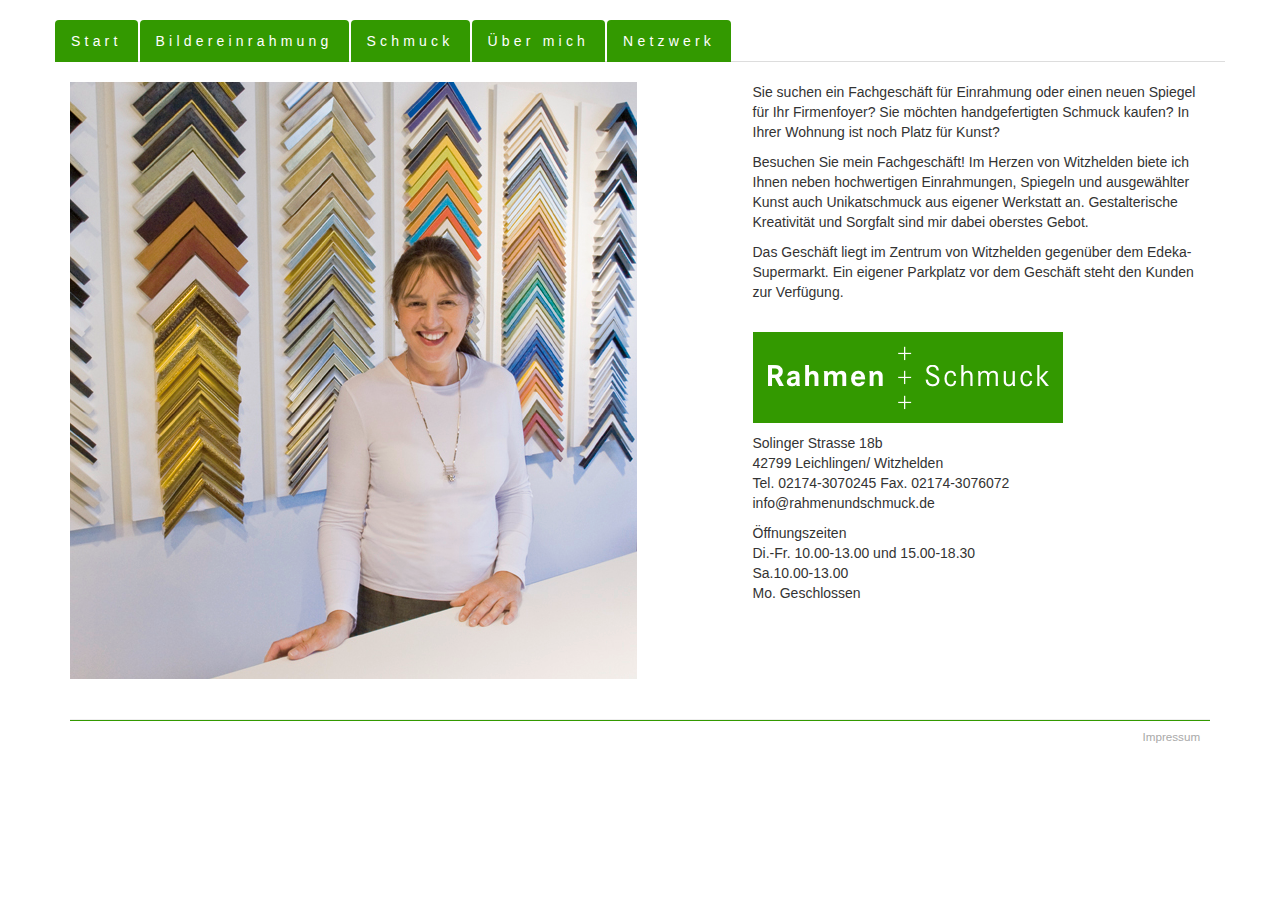
==== index.html @ 9a8ba239 "initial" ====
<!DOCTYPE html>
<html lang="de">


<head>
    <meta charset="UTF-8">

    <title>Rahmen und Schmuck</title>

    <meta name="description" content="Rahmen + Schmuck - Ihr Fachgeschäft für Bildereinrahmungen und Schmuck in Witzhelden/ Leichlingen">

    <link href="css/bootstrap.css" rel="stylesheet">
    <link href="css/melas.css" rel="stylesheet">

    <script type="text/javascript" src="js/jquery-1.10.2.min.js"></script>
    <script type="text/javascript" src="js/bootstrap.min.js"></script>
    <script type="text/javascript" src="js/responsiveslides.min.js"></script>

    <link href="facebox/facebox.css" rel="stylesheet">
    <script type="text/javascript" src="facebox/facebox.js"></script>

    <script type="text/javascript">

        $(document).ready(function() {
            $('a[rel*=facebox]').facebox({
                loadingImage : 'facebox/loading.gif',
                closeImage   : 'facebox/closelabel.png'
            });

            if (!showHoliday())
                $('#holiday').hide();
        })

    </script>

    <script>
        $(function () {
            $('#myTab a:last').tab('show')
        });

        $(function () {
            $(".slider").responsiveSlides(
                    {
                        auto: true,
                        nav: false,
                        fade: 500
                    });
        });


     function showHoliday()
     {
        // bis 4.8.
        var now = new Date();
        return now.getDate() > 4 && now.getFullYear() == 2015 && now.getMonth() == 7;
     }

    </script>



</head>

<body>

<div class="container">

<div class="row">
    <ul class="nav nav-tabs">
        <li><a href="#start" data-toggle="tab" class="tab">Start</a></li>
        <li><a href="#bildereinrahmung" data-toggle="tab" class="tab">Bildereinrahmung</a></li>
        <li><a href="#schmuck" data-toggle="tab" class="tab">Schmuck</a></li>
        <li><a href="#ubermich" data-toggle="tab" class="tab">Über mich</a></li>
        <li><a href="#netzwerk" data-toggle="tab" class="tab">Netzwerk</a></li>
    </ul>
</div>

<div class="row">
    <div class="tab-content">

        <div class="tab-pane active" id="start">

            <div class="col-md-7">
                <img src="img/melanie_vorne.jpg">
            </div>

            <div class="col-md-5">
                <p>Sie suchen ein Fachgeschäft für Einrahmung oder einen neuen
                    Spiegel für Ihr Firmenfoyer? Sie möchten handgefertigten Schmuck
                    kaufen? In Ihrer Wohnung ist noch Platz für Kunst?</p>

                <p>Besuchen Sie mein Fachgeschäft! Im Herzen von Witzhelden
                    biete ich Ihnen neben hochwertigen Einrahmungen, Spiegeln und
                    ausgewählter Kunst auch Unikatschmuck aus eigener Werkstatt an.
                    Gestalterische Kreativität und Sorgfalt sind mir dabei oberstes
                    Gebot.</p>

                <p>Das Geschäft liegt im Zentrum von Witzhelden gegenüber dem
                    Edeka-Supermarkt. Ein eigener Parkplatz vor dem Geschäft steht den
                    Kunden zur Verfügung.</p>

				<br>
				<p>
                	<img src="img/logo.png">
            	</p>


                <p>
                    Solinger Strasse 18b<br>
                    42799 Leichlingen/ Witzhelden<br>
                    Tel. 02174-3070245 Fax. 02174-3076072<br>
                    info@rahmenundschmuck.de</p>

                <p>
                    Öffnungszeiten<br>
                    Di.-Fr. 10.00-13.00 und 15.00-18.30<br>
                    Sa.10.00-13.00<br>
                    Mo. Geschlossen
                </p>

                <div id="holiday">
                    <p style="color: #339900; font-weight: bold">
                        Am Dienstag, dem 4.8.2015 mache ich Urlaub, das Geschäft bleibt in der Zeit geschlossen.
                    </p>
                </div>

            </div>
        </div>

        <div class="tab-pane" id="bildereinrahmung">
            <div class="col-md-7">
                <div class="rslides_container">
                    <ul class="slider">
                        <li><img src="img/bildereinrahmungen/DSC_2741.jpg" alt=""></li>
                        <li><img src="img/bildereinrahmungen/DSCF4651.jpg"></li>
                    </ul>
                </div>
            </div>

            <div class="col-md-5">

                <p>
                    Der richtige Rahmen unterstreicht den Wert und den Charakter eines Bildes. Ich bin sicher, für jedes
                    Ihrer Bilder einen passenden Rahmen zu finden. Kommen Sie vorbei und lassen Sie sich überraschen,
                    wie viele Möglichkeiten es heute gibt!
                </p>

                <ul class="bulletlist">
                    <li>kompetente Beratung</li>
                    <li>große Leistenauswahl</li>
                    <li>konservierende Einrahmung</li>
                    <li>Museumsgläser</li>
                    <li>Sockel nach Maß</li>
                    <li>Spiegel nach Maß</li>
                    <li>Bilder</li>
                    <li>Kunstausstellungen</li>
                    <li>Aufhängesysteme</li>
                    <li>Passe Partouts</li>
                </ul>
            </div>
        </div>


        <div class="tab-pane" id="schmuck">
            <div class="col-md-7">
                <div class="rslides_container">
                    <ul class="slider">
                        <li><img src="img/schmuck/_MG_6885.jpg" alt=""></li>
                        <li><img src="img/schmuck/IMG_9918_klein.JPG" alt=""></li>
                        <li><img src="img/schmuck/IMG_9922_klein.JPG" alt=""></li>
                        <li><img src="img/schmuck/IMG_9926_klein.JPG" alt=""></li>
                        <li><img src="img/schmuck/IMG_2957x.jpg" alt=""></li>
                        <li><img src="img/schmuck/IMG_2960x.jpg" alt=""></li>
                        <li><img src="img/schmuck/IMG_2962x.jpg" alt=""></li>
                        <li><img src="img/schmuck/IMG_9931.JPG" alt=""></li>
                        <li><img src="img/schmuck/IMG_9932.JPG" alt=""></li>
                        <li><img src="img/schmuck/IMG_9934.JPG" alt=""></li>
                        <li><img src="img/schmuck/IMG_9935.JPG" alt=""></li>
                        <li><img src="img/schmuck/IMG_9936.JPG" alt=""></li>
                        <li><img src="img/schmuck/IMG_9937.JPG" alt=""></li>
                        <li><img src="img/schmuck/IMG_9940_klein.JPG" alt=""></li>
                        <li><img src="img/schmuck/IMG_9942.JPG" alt=""></li>
                        <li><img src="img/schmuck/IMG_9950_klein.lPG.JPG" alt=""></li>
                        <li><img src="img/schmuck/IMG_99520_klein.JPG" alt=""></li>
                    </ul>
                </div>
            </div>

            <div class="col-md-5">
                <p>Ich fertige Unikatschmuck nach eigenen Entwürfen in
                    traditioneller Goldschmiedetechnik. Die verwendeten Materialien wie
                    Gold, Silber, Edelsteine und Perlen sind Garant für dauerhafte
                    Wertigkeit. Das Spektrum meiner Arbeiten reicht von streng bis
                    elegant. Damit die Freude an Ihrem Schmuck erhalten
                    bleibt, übernehme ich zudem Reparatur- und Pflegearbeiten.</p>
                        
                <ul class="bulletlist">
                    <li>Trauringe</li>
                    <li>Ringe</li>
                    <li>Ketten</li>
                    <li>Broschen</li>
                    <li>Ohrschmuck</li>
                    <li>Armbänder</li>
                    <li>Anhänger</li>
                    <li>Manschettenknöpfe</li>
                </ul>

                <br>

                <p>Geschäftsethik: Edelmetalle und Edelsteine kaufe ich
                    ausschließlich bei deutschen Unternehmen, die hohe Umwelt-und
                    Arbeitsstandards in den Förderländern garantieren.
                </p>
            </div>

        </div>


        <div class="tab-pane" id="ubermich">

            <div class="col-md-7">
                <img src="img/_MG_4885.jpg">
            </div>

            <div class="col-md-5">
                <p>Melanie Ebbighausen, Diplom der Edelmetallgestaltung und
                    Bildhauerei an der Fachhochschule für Kunst + Design in Köln.
                    Meisterschülerin von Peter Skubic. Mehr als 30 Jahre Erfahrung in
                    der Schmuckgestaltung und Bildereinrahmung.</p>
            </div>
        </div>


        <div class="tab-pane" id="netzwerk">

            <div class="col-md-7">
                <img src="img/_MG_4867.jpg">
            </div>

            <div class="col-md-5">

                <p>
                    Ich arbeite mit folgenden Lieferanten zusammen, die alle nach höchsten Qualitätsstandards
                    zertifiziert sind:
                </p>

                <ul class="bulletlist">
                    <li><a href="http://www.spagl-fachhandel.de">spagl</a></li>
                    <li><a href="http://www.aicham-larsonjuhl.de">aicham-larsonjuhl</a></li>
                    <li><a href="http://www.nielsen-design.de">nielsen-design</a></li>
                    <li><a href="http://www.eurolijsten.be">www.eurolijsten.be</a></li>
                    <li><a href="http://www.mittermeier-rahmen.de">mittermeier-rahmen</a></li>
                    <li><a href="http://www.conzen.de/">F.G. Conzen</a></li>
                    <li><a href="http://www.allgemeine-gold.de/">Allgemeine Gold- und Silberscheideanstalt</a></li>
                    <li><a href="http://www.wieland-dental.de/">Wieland Dental Technik</a></li>
                </ul>

                <br>

                <p>Künstler der Galerie</p>

                <p>Folgende Künstlerinnen und Künstler arbeiten mit mir zusammen
                    und haben in meinen Geschäftsräumen ausgestellt:</p>


                <ul class="bulletlist">
                    <li><a href="http://www.martina-duenwald.privat.t-online.de">Martina Dünwald</a></li>
                    <li><a href="http://www.christa-feuerberg.de">Christa Feuerberg</a></li>
                    <li>Melitta Reif</li>
                    <li>Ulla Schellin</li>
                    <li>Gottfried Schmitt</li>
                    <li><a href="http://www.susanne-waltermann.de">Susanne Waltermann</a></li>
                </ul>

            </div>
        </div>
    </div>
</div>


<div class="row top-buffer">
    <div class="col-md-12">
        <hr/>
    </div>
</div>

<div id="info">
    <h5>Rahmen + Schmuck</h5>
    Melanie Ebbighausen<br>
    Solinger Str. 18&thinsp;b<br>
    <br>
    42799 Leichlingen/ Witzhelden<br>
    <br>
    Tel. 02174 &ndash; 307&thinsp;02&thinsp;45<br>
    Fax. 02174 &ndash; 307&thinsp;60&thinsp;72<br>
    <br>
    info@rahmenundschmuck.de<br>
    <br>
    USt.-Id Nr. DE 258518354
</div>


<div class="row top-neg-buffer">
    <div class="col-md-11"></div>
    <div class="col-md-1"><a href="#info" rel="facebox" class="impressum">Impressum</a></div>
</div>

</div>


</body>
</html>
---- css/melas.css ----
img {
    display: block;
    height: auto;
    max-width: 100%;
}

.linklist {
	list-style: none;
}

ul.bulletlist
{
    list-style-type: none;
    padding: 0px;
    margin: 0px;
}

ul.bulletlist li
{
    background-image: url(../img/mela_cross.png);
    background-repeat: no-repeat;
    background-position: 0px 3px;
    padding-left: 26px;
}

.nav-tabs > li > a {
    color: #ffffff;
    background-color: #339900;
    letter-spacing: 0.3em;
}
.nav-tabs > li > a:hover {
    background-color: #ffffff;
    color: #000000;
}

.container {
    margin-top: 20px;
}

.tab-content {
    margin-top: 20px;
}

a {
    color: black;
}

a:hover {
    color: #339900;
}

hr {
    color: #339900;
    background-color: #339900;
    height: 1px;
}

.impressum {
    color: darkgrey;
    font-size: smaller;
}

.top-buffer {
    margin-top:20px;
}

.top-neg-buffer {
    margin-top:-15px;
}

#info {
    display:none;
}

.rslides {
    position: relative;
    list-style: none;
    overflow: hidden;
    width: 100%;
    padding: 0;
    margin: 0;
}

.rslides li {
    -webkit-backface-visibility: hidden;
    position: absolute;
    display: none;
    width: 100%;
    left: 0;
    top: 0;
}

.rslides li:first-child {
    position: relative;
    display: block;
    float: left;
}

.rslides img {
    display: block;
    height: auto;
    float: left;
    /* width: 100%; */
    border: 0;
}

.rslides_container {
    position: relative;
    float: left;
    width: 100%;
}

.rslides_nav {
    position: absolute;
    -webkit-tap-highlight-color: rgba(0,0,0,0);
    top: 50%;
    left: 0;
    z-index: 99;
    opacity: 0.2;
    text-indent: -9999px;
    overflow: hidden;
    text-decoration: none;
    height: 61px;
    width: 38px;
    background: transparent url(../img/themes.gif) no-repeat left top;
    margin-top: -45px;
}

.rslides_nav:active {
    opacity: 0.7;
}

.rslides_nav.next {
    left: auto;
    background-position: right top;
    right: 0;
}
---- facebox/facebox.css ----
#facebox {
  position: absolute;
  top: 0;
  left: 0;
  z-index: 100;
  text-align: left;
}


#facebox .popup{
  position:relative;
  border:3px solid rgba(0,0,0,0);
  -webkit-border-radius:5px;
  -moz-border-radius:5px;
  border-radius:5px;
  -webkit-box-shadow:0 0 18px rgba(0,0,0,0.4);
  -moz-box-shadow:0 0 18px rgba(0,0,0,0.4);
  box-shadow:0 0 18px rgba(0,0,0,0.4);
}

#facebox .content {
  display:table;
  width: 370px;
  padding: 10px;
  background: #fff;
  -webkit-border-radius:4px;
  -moz-border-radius:4px;
  border-radius:4px;
}

#facebox .content > p:first-child{
  margin-top:0;
}
#facebox .content > p:last-child{
  margin-bottom:0;
}

#facebox .close{
  position:absolute;
  top:5px;
  right:5px;
  padding:2px;
  background:#fff;
}
#facebox .close img{
  opacity:0.7;
}
#facebox .close:hover img{
  opacity:1.0;
}

#facebox .loading {
  text-align: center;
}

#facebox .image {
  text-align: center;
}

#facebox img {
  border: 0;
  margin: 0;
}

#facebox_overlay {
  position: fixed;
  top: 0px;
  left: 0px;
  height:100%;
  width:100%;
}

.facebox_hide {
  z-index:-100;
}

.facebox_overlayBG {
  background-color: #000;
  z-index: 99;
}
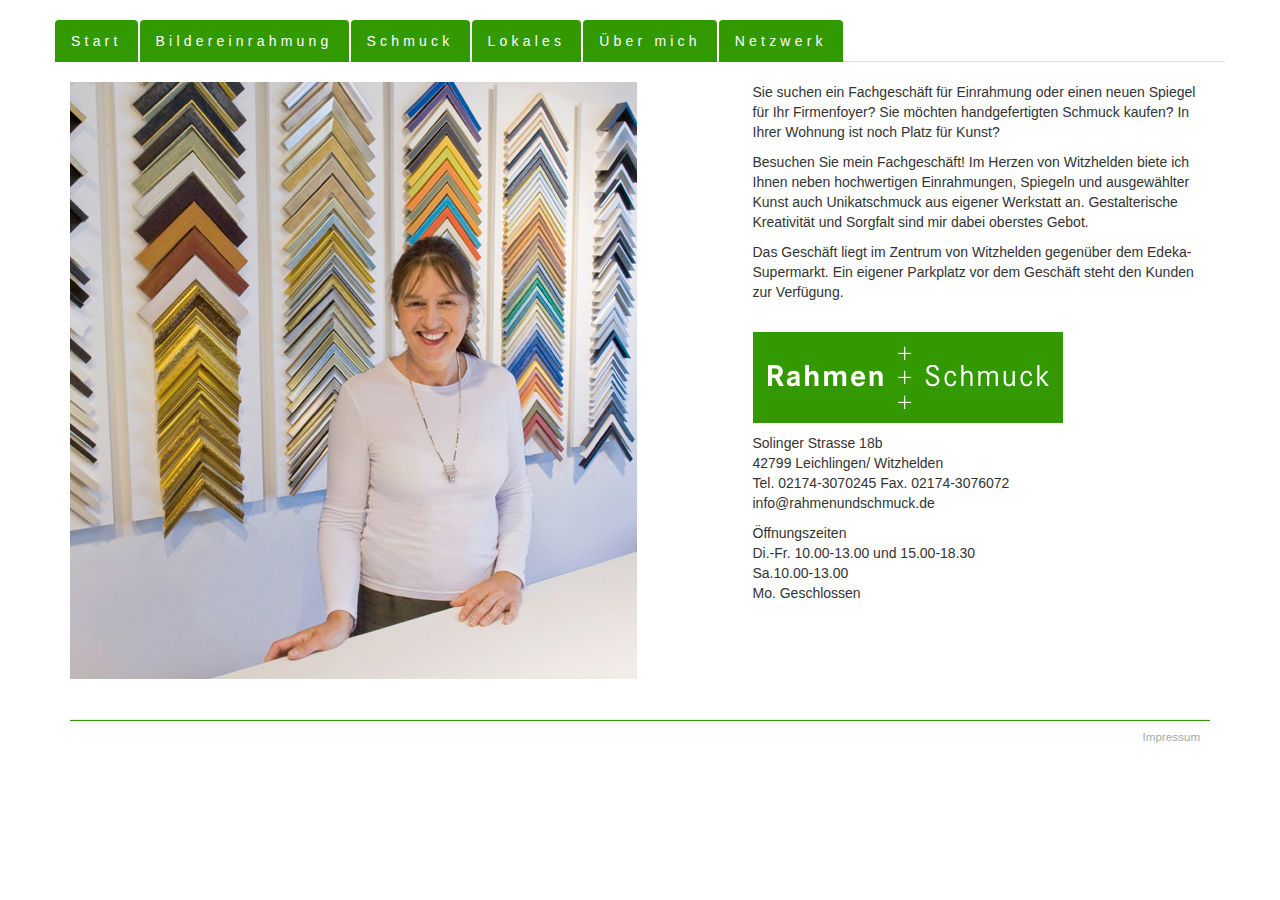
==== commit 0175084a: "Urlaub" ====
--- a/index.html
+++ b/index.html
@@ -14,7 +14,7 @@
 
     <script type="text/javascript" src="js/jquery-1.10.2.min.js"></script>
     <script type="text/javascript" src="js/bootstrap.min.js"></script>
-    <script type="text/javascript" src="js/responsiveslides.min.js"></script>
+    <script type="text/javascriept" src="js/responsiveslides.min.js"></script>
 
     <link href="facebox/facebox.css" rel="stylesheet">
     <script type="text/javascript" src="facebox/facebox.js"></script>
@@ -51,8 +51,9 @@
      function showHoliday()
      {
         // bis 4.8.
-        var now = new Date();
-        return now.getDate() > 4 && now.getFullYear() == 2015 && now.getMonth() == 7;
+        //var now = new Date();
+		return false;
+        //return now.getDate() > 4 && now.getFullYear() == 2016 && now.getMonth() == 3;
      }
 
     </script>
@@ -70,6 +71,7 @@
         <li><a href="#start" data-toggle="tab" class="tab">Start</a></li>
         <li><a href="#bildereinrahmung" data-toggle="tab" class="tab">Bildereinrahmung</a></li>
         <li><a href="#schmuck" data-toggle="tab" class="tab">Schmuck</a></li>
+		<li><a href="#lokales" data-toggle="tab" class="tab">Lokales</a></li>
         <li><a href="#ubermich" data-toggle="tab" class="tab">Über mich</a></li>
         <li><a href="#netzwerk" data-toggle="tab" class="tab">Netzwerk</a></li>
     </ul>
@@ -120,7 +122,7 @@
 
                 <div id="holiday">
                     <p style="color: #339900; font-weight: bold">
-                        Am Dienstag, dem 4.8.2015 mache ich Urlaub, das Geschäft bleibt in der Zeit geschlossen.
+                        An Weiberfastnacht (4.2.2016) ist mein Geschäft geschlossen. Alaaf! Alaaf! Alaaf!
                     </p>
                 </div>
 
@@ -165,23 +167,20 @@
             <div class="col-md-7">
                 <div class="rslides_container">
                     <ul class="slider">
-                        <li><img src="img/schmuck/_MG_6885.jpg" alt=""></li>
-                        <li><img src="img/schmuck/IMG_9918_klein.JPG" alt=""></li>
-                        <li><img src="img/schmuck/IMG_9922_klein.JPG" alt=""></li>
-                        <li><img src="img/schmuck/IMG_9926_klein.JPG" alt=""></li>
-                        <li><img src="img/schmuck/IMG_2957x.jpg" alt=""></li>
-                        <li><img src="img/schmuck/IMG_2960x.jpg" alt=""></li>
-                        <li><img src="img/schmuck/IMG_2962x.jpg" alt=""></li>
-                        <li><img src="img/schmuck/IMG_9931.JPG" alt=""></li>
-                        <li><img src="img/schmuck/IMG_9932.JPG" alt=""></li>
-                        <li><img src="img/schmuck/IMG_9934.JPG" alt=""></li>
-                        <li><img src="img/schmuck/IMG_9935.JPG" alt=""></li>
-                        <li><img src="img/schmuck/IMG_9936.JPG" alt=""></li>
-                        <li><img src="img/schmuck/IMG_9937.JPG" alt=""></li>
+						<li><img src="img/schmuck/_MG_6885.jpg" alt=""></li>
+                        <li><img src="img/schmuck/IMG_9918_klein.JPG" alt=""></li> 
                         <li><img src="img/schmuck/IMG_9940_klein.JPG" alt=""></li>
-                        <li><img src="img/schmuck/IMG_9942.JPG" alt=""></li>
-                        <li><img src="img/schmuck/IMG_9950_klein.lPG.JPG" alt=""></li>
-                        <li><img src="img/schmuck/IMG_99520_klein.JPG" alt=""></li>
+						<li><img src="img/schmuck/IMG_3562_b.jpg" alt=""></li>
+						<li><img src="img/schmuck/IMG_3628_b.jpg" alt=""></li>
+						<li><img src="img/schmuck/IMG_3666_b.jpg" alt=""></li>
+						<li><img src="img/schmuck/IMG_3795_b.jpg" alt=""></li>
+						<li><img src="img/schmuck/IMG_3740_b.jpg" alt=""></li>
+						<li><img src="img/schmuck/IMG_3753_b.jpg" alt=""></li>
+						<li><img src="img/schmuck/IMG_3633_b.jpg" alt=""></li>
+						<li><img src="img/schmuck/IMG_3747_b.jpg" alt=""></li>
+						<li><img src="img/schmuck/IMG_3571_b.jpg" alt=""></li>
+						<li><img src="img/schmuck/IMG_3665_b.jpg" alt=""></li>
+						<li><img src="img/schmuck/IMG_3438_b.jpg" alt=""></li>
                     </ul>
                 </div>
             </div>
@@ -214,7 +213,25 @@
             </div>
 
         </div>
-
+		
+		 <div class="tab-pane" id="lokales">
+
+            <div class="col-md-7">
+                <img src="img/schmuck/kirche.jpg" alt="Bild Anhänger">
+            </div>
+
+            <div class="col-md-5">
+                <p>Spendenaktion für den Kirchbauverein Witzhelden e.V. &quot;der Alte vom Berg&quot;.
+				</p>
+				
+				<p>Mit dem Erwerb dieses handgefertigten Silberanhängers &quot;der Alte vom Berg&quot; können Sie bei der Renovierung unseres Witzheldener Wahrzeichens helfen. Bisher konnte ich durch Ihre freundliche Unterstützung schon über 2000.- € an den Kirchbauverein überweisen!
+Herzlichen Dank dafür.
+				</p>
+
+				<p>Jedes Schmuckstück ist mit einer eigenen Nummer versehen und wird als Sticker oder Kettenanhänger exclusiv für den Kirchbauverein gefertigt. Die Kosten belaufen sich auf 70.- € (incl. Verpackung, Zertifikat und einer Spende von 20.- € für den Kirchbauverein).
+				</p>
+            </div>
+        </div>
 
         <div class="tab-pane" id="ubermich">
 
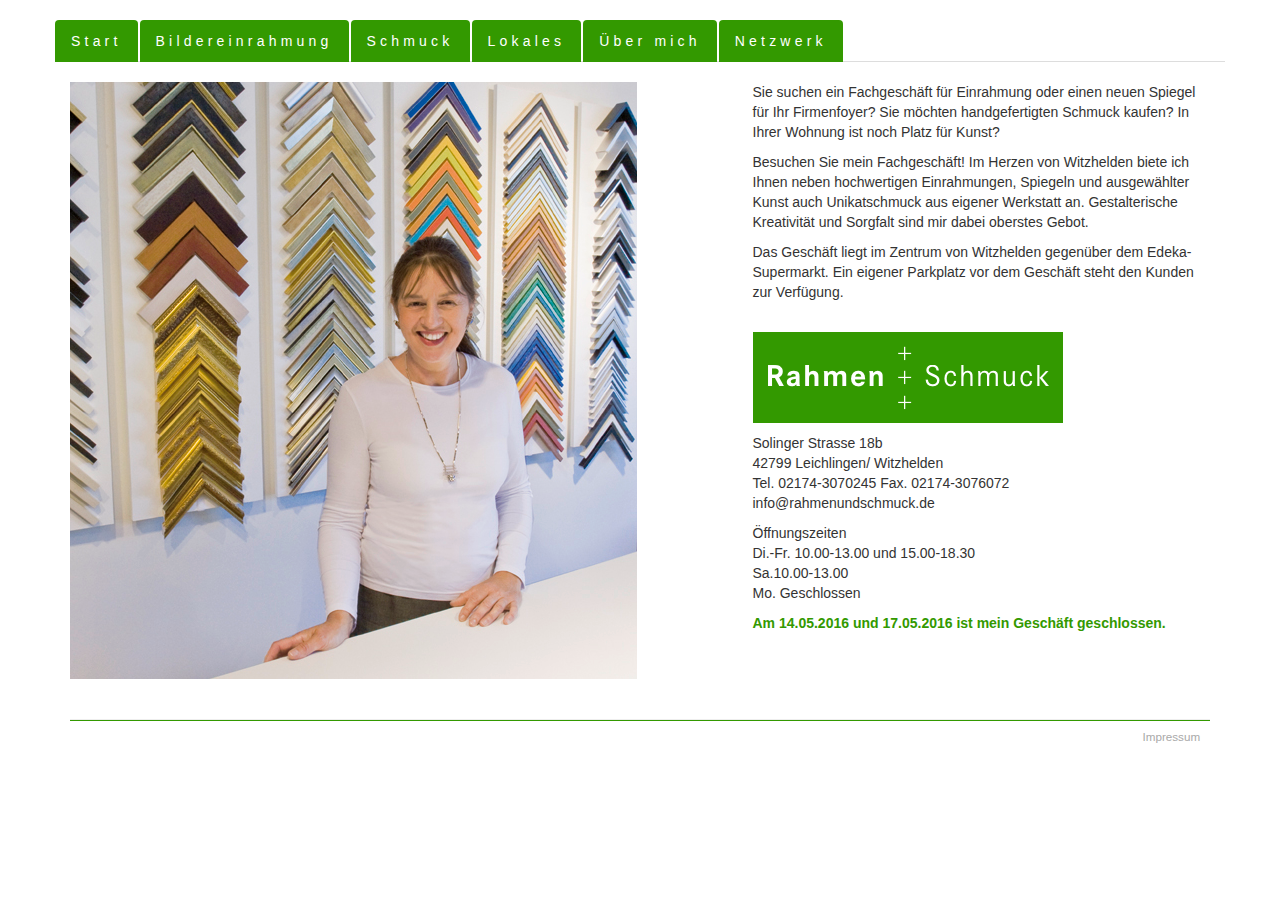
==== commit 58c9582f: "update" ====
--- a/index.html
+++ b/index.html
@@ -34,11 +34,11 @@
     </script>
 
     <script>
-        $(function () {
+        jQuery(function () {
             $('#myTab a:last').tab('show')
         });
 
-        $(function () {
+        jQuery(function () {
             $(".slider").responsiveSlides(
                     {
                         auto: true,
@@ -50,10 +50,7 @@
 
      function showHoliday()
      {
-        // bis 4.8.
-        //var now = new Date();
-		return false;
-        //return now.getDate() > 4 && now.getFullYear() == 2016 && now.getMonth() == 3;
+		return true;
      }
 
     </script>
@@ -122,7 +119,7 @@
 
                 <div id="holiday">
                     <p style="color: #339900; font-weight: bold">
-                        An Weiberfastnacht (4.2.2016) ist mein Geschäft geschlossen. Alaaf! Alaaf! Alaaf!
+                        Am 14.05.2016 und 17.05.2016 ist mein Geschäft geschlossen.
                     </p>
                 </div>
 
@@ -171,7 +168,6 @@
                         <li><img src="img/schmuck/IMG_9918_klein.JPG" alt=""></li> 
                         <li><img src="img/schmuck/IMG_9940_klein.JPG" alt=""></li>
 						<li><img src="img/schmuck/IMG_3562_b.jpg" alt=""></li>
-						<li><img src="img/schmuck/IMG_3628_b.jpg" alt=""></li>
 						<li><img src="img/schmuck/IMG_3666_b.jpg" alt=""></li>
 						<li><img src="img/schmuck/IMG_3795_b.jpg" alt=""></li>
 						<li><img src="img/schmuck/IMG_3740_b.jpg" alt=""></li>
@@ -179,7 +175,6 @@
 						<li><img src="img/schmuck/IMG_3633_b.jpg" alt=""></li>
 						<li><img src="img/schmuck/IMG_3747_b.jpg" alt=""></li>
 						<li><img src="img/schmuck/IMG_3571_b.jpg" alt=""></li>
-						<li><img src="img/schmuck/IMG_3665_b.jpg" alt=""></li>
 						<li><img src="img/schmuck/IMG_3438_b.jpg" alt=""></li>
                     </ul>
                 </div>
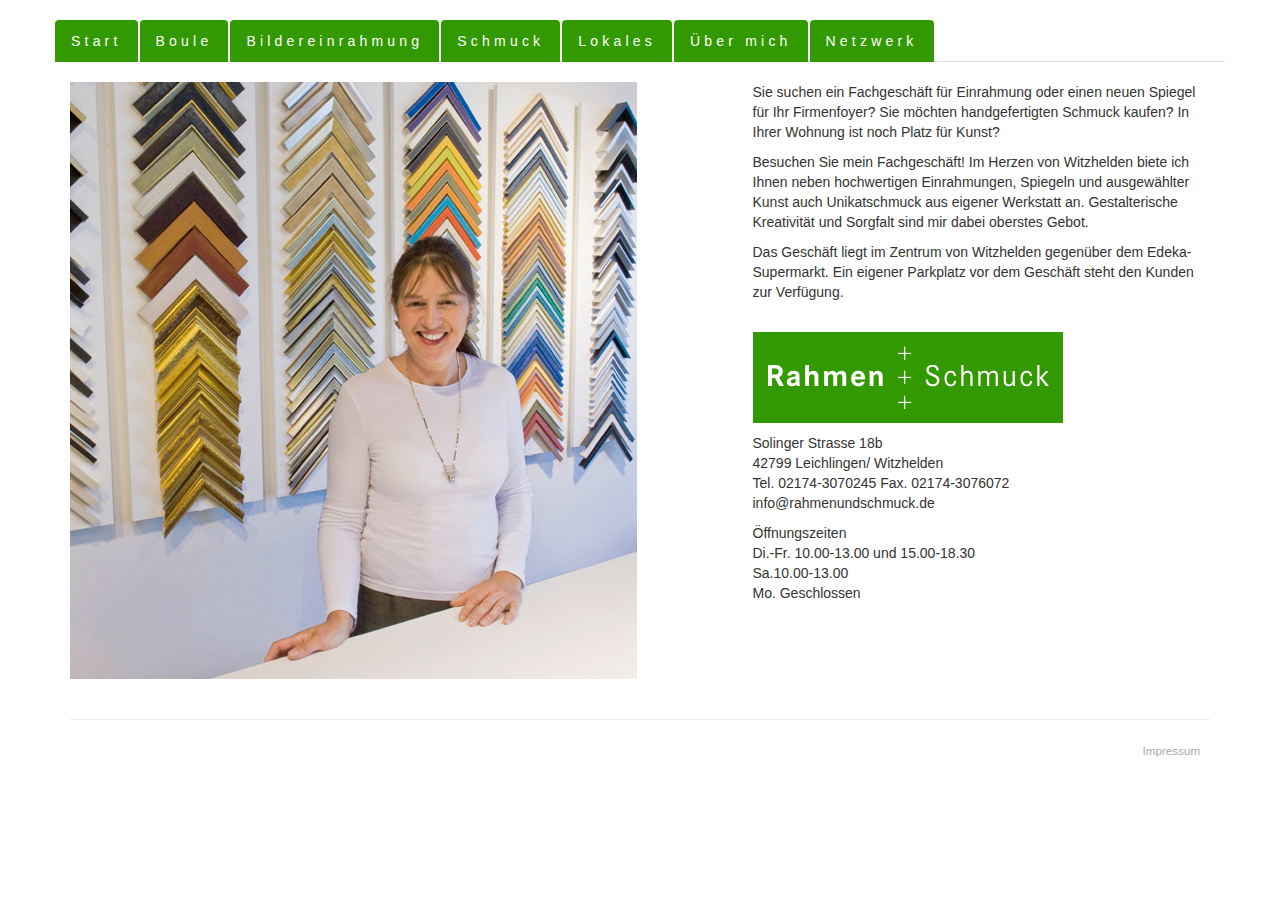
==== commit cd2cdb67: "Boul-Schmuck" ====
--- a/index.html
+++ b/index.html
@@ -7,38 +7,33 @@
 
     <title>Rahmen und Schmuck</title>
 
-    <meta name="description" content="Rahmen + Schmuck - Ihr Fachgeschäft für Bildereinrahmungen und Schmuck in Witzhelden/ Leichlingen">
-
-    <link href="css/bootstrap.css" rel="stylesheet">
+    <meta name="description"
+          content="Rahmen + Schmuck - Ihr Fachgeschäft für Bildereinrahmungen und Schmuck in Witzhelden/ Leichlingen">
+
+    <!-- <link href="css/bootstrap.css" rel="stylesheet"> -->
     <link href="css/melas.css" rel="stylesheet">
 
-    <script type="text/javascript" src="js/jquery-1.10.2.min.js"></script>
-    <script type="text/javascript" src="js/bootstrap.min.js"></script>
-    <script type="text/javascriept" src="js/responsiveslides.min.js"></script>
+    <link rel="stylesheet" href="https://maxcdn.bootstrapcdn.com/bootstrap/3.3.7/css/bootstrap.min.css"
+          integrity="sha384-BVYiiSIFeK1dGmJRAkycuHAHRg32OmUcww7on3RYdg4Va+PmSTsz/K68vbdEjh4u" crossorigin="anonymous">
+
+    <!-- <script type="text/javascript" src="js/jquery-1.10.2.min.js"></script> -->
+    <!-- <script src="http://ajax.googleapis.com/ajax/libs/jquery/1.8.2/jquery.min.js"></script> -->
+    <script src="js/jquery-3.1.1.min.js"></script>
+    <!-- <script type="text/javascript" src="js/bootstrap.min.js"></script> -->
+    <script src="https://maxcdn.bootstrapcdn.com/bootstrap/3.3.7/js/bootstrap.min.js"
+            integrity="sha384-Tc5IQib027qvyjSMfHjOMaLkfuWVxZxUPnCJA7l2mCWNIpG9mGCD8wGNIcPD7Txa"
+            crossorigin="anonymous"></script>
+
+
+    <script type="text/javascript" src="js/responsiveslides.min.js"></script>
 
     <link href="facebox/facebox.css" rel="stylesheet">
     <script type="text/javascript" src="facebox/facebox.js"></script>
 
-    <script type="text/javascript">
-
-        $(document).ready(function() {
-            $('a[rel*=facebox]').facebox({
-                loadingImage : 'facebox/loading.gif',
-                closeImage   : 'facebox/closelabel.png'
-            });
-
-            if (!showHoliday())
-                $('#holiday').hide();
-        })
-
-    </script>
-
     <script>
-        jQuery(function () {
-            $('#myTab a:last').tab('show')
-        });
-
-        jQuery(function () {
+        $(function () {
+            $('#myTab a:last').tab('show');
+
             $(".slider").responsiveSlides(
                     {
                         auto: true,
@@ -48,13 +43,19 @@
         });
 
 
-     function showHoliday()
-     {
-		return true;
-     }
-
     </script>
 
+
+    <script type="text/javascript">
+
+        jQuery(document).ready(function () {
+            jQuery('a[rel*=facebox]').facebox({
+                loadingImage: 'facebox/loading.gif',
+                closeImage: 'facebox/closelabel.png'
+            });
+        })
+
+    </script>
 
 
 </head>
@@ -66,227 +67,403 @@
 <div class="row">
     <ul class="nav nav-tabs">
         <li><a href="#start" data-toggle="tab" class="tab">Start</a></li>
+        <li><a href="#boule" data-toggle="tab" class="tab">Boule</a></li>
         <li><a href="#bildereinrahmung" data-toggle="tab" class="tab">Bildereinrahmung</a></li>
         <li><a href="#schmuck" data-toggle="tab" class="tab">Schmuck</a></li>
-		<li><a href="#lokales" data-toggle="tab" class="tab">Lokales</a></li>
+        <li><a href="#lokales" data-toggle="tab" class="tab">Lokales</a></li>
         <li><a href="#ubermich" data-toggle="tab" class="tab">Über mich</a></li>
         <li><a href="#netzwerk" data-toggle="tab" class="tab">Netzwerk</a></li>
     </ul>
 </div>
 
 <div class="row">
-    <div class="tab-content">
-
-        <div class="tab-pane active" id="start">
-
-            <div class="col-md-7">
-                <img src="img/melanie_vorne.jpg">
-            </div>
-
-            <div class="col-md-5">
-                <p>Sie suchen ein Fachgeschäft für Einrahmung oder einen neuen
-                    Spiegel für Ihr Firmenfoyer? Sie möchten handgefertigten Schmuck
-                    kaufen? In Ihrer Wohnung ist noch Platz für Kunst?</p>
-
-                <p>Besuchen Sie mein Fachgeschäft! Im Herzen von Witzhelden
-                    biete ich Ihnen neben hochwertigen Einrahmungen, Spiegeln und
-                    ausgewählter Kunst auch Unikatschmuck aus eigener Werkstatt an.
-                    Gestalterische Kreativität und Sorgfalt sind mir dabei oberstes
-                    Gebot.</p>
-
-                <p>Das Geschäft liegt im Zentrum von Witzhelden gegenüber dem
-                    Edeka-Supermarkt. Ein eigener Parkplatz vor dem Geschäft steht den
-                    Kunden zur Verfügung.</p>
-
-				<br>
-				<p>
-                	<img src="img/logo.png">
-            	</p>
-
-
-                <p>
-                    Solinger Strasse 18b<br>
-                    42799 Leichlingen/ Witzhelden<br>
-                    Tel. 02174-3070245 Fax. 02174-3076072<br>
-                    info@rahmenundschmuck.de</p>
-
-                <p>
-                    Öffnungszeiten<br>
-                    Di.-Fr. 10.00-13.00 und 15.00-18.30<br>
-                    Sa.10.00-13.00<br>
-                    Mo. Geschlossen
-                </p>
-
-                <div id="holiday">
-                    <p style="color: #339900; font-weight: bold">
-                        Am 14.05.2016 und 17.05.2016 ist mein Geschäft geschlossen.
-                    </p>
-                </div>
-
-            </div>
-        </div>
-
-        <div class="tab-pane" id="bildereinrahmung">
-            <div class="col-md-7">
-                <div class="rslides_container">
-                    <ul class="slider">
-                        <li><img src="img/bildereinrahmungen/DSC_2741.jpg" alt=""></li>
-                        <li><img src="img/bildereinrahmungen/DSCF4651.jpg"></li>
-                    </ul>
-                </div>
-            </div>
-
-            <div class="col-md-5">
-
-                <p>
-                    Der richtige Rahmen unterstreicht den Wert und den Charakter eines Bildes. Ich bin sicher, für jedes
-                    Ihrer Bilder einen passenden Rahmen zu finden. Kommen Sie vorbei und lassen Sie sich überraschen,
-                    wie viele Möglichkeiten es heute gibt!
-                </p>
-
-                <ul class="bulletlist">
-                    <li>kompetente Beratung</li>
-                    <li>große Leistenauswahl</li>
-                    <li>konservierende Einrahmung</li>
-                    <li>Museumsgläser</li>
-                    <li>Sockel nach Maß</li>
-                    <li>Spiegel nach Maß</li>
-                    <li>Bilder</li>
-                    <li>Kunstausstellungen</li>
-                    <li>Aufhängesysteme</li>
-                    <li>Passe Partouts</li>
-                </ul>
-            </div>
-        </div>
-
-
-        <div class="tab-pane" id="schmuck">
-            <div class="col-md-7">
-                <div class="rslides_container">
-                    <ul class="slider">
-						<li><img src="img/schmuck/_MG_6885.jpg" alt=""></li>
-                        <li><img src="img/schmuck/IMG_9918_klein.JPG" alt=""></li> 
-                        <li><img src="img/schmuck/IMG_9940_klein.JPG" alt=""></li>
-						<li><img src="img/schmuck/IMG_3562_b.jpg" alt=""></li>
-						<li><img src="img/schmuck/IMG_3666_b.jpg" alt=""></li>
-						<li><img src="img/schmuck/IMG_3795_b.jpg" alt=""></li>
-						<li><img src="img/schmuck/IMG_3740_b.jpg" alt=""></li>
-						<li><img src="img/schmuck/IMG_3753_b.jpg" alt=""></li>
-						<li><img src="img/schmuck/IMG_3633_b.jpg" alt=""></li>
-						<li><img src="img/schmuck/IMG_3747_b.jpg" alt=""></li>
-						<li><img src="img/schmuck/IMG_3571_b.jpg" alt=""></li>
-						<li><img src="img/schmuck/IMG_3438_b.jpg" alt=""></li>
-                    </ul>
-                </div>
-            </div>
-
-            <div class="col-md-5">
-                <p>Ich fertige Unikatschmuck nach eigenen Entwürfen in
-                    traditioneller Goldschmiedetechnik. Die verwendeten Materialien wie
-                    Gold, Silber, Edelsteine und Perlen sind Garant für dauerhafte
-                    Wertigkeit. Das Spektrum meiner Arbeiten reicht von streng bis
-                    elegant. Damit die Freude an Ihrem Schmuck erhalten
-                    bleibt, übernehme ich zudem Reparatur- und Pflegearbeiten.</p>
-                        
-                <ul class="bulletlist">
-                    <li>Trauringe</li>
-                    <li>Ringe</li>
-                    <li>Ketten</li>
-                    <li>Broschen</li>
-                    <li>Ohrschmuck</li>
-                    <li>Armbänder</li>
-                    <li>Anhänger</li>
-                    <li>Manschettenknöpfe</li>
-                </ul>
-
-                <br>
-
-                <p>Geschäftsethik: Edelmetalle und Edelsteine kaufe ich
-                    ausschließlich bei deutschen Unternehmen, die hohe Umwelt-und
-                    Arbeitsstandards in den Förderländern garantieren.
-                </p>
-            </div>
-
-        </div>
-		
-		 <div class="tab-pane" id="lokales">
-
-            <div class="col-md-7">
-                <img src="img/schmuck/kirche.jpg" alt="Bild Anhänger">
-            </div>
-
-            <div class="col-md-5">
-                <p>Spendenaktion für den Kirchbauverein Witzhelden e.V. &quot;der Alte vom Berg&quot;.
-				</p>
-				
-				<p>Mit dem Erwerb dieses handgefertigten Silberanhängers &quot;der Alte vom Berg&quot; können Sie bei der Renovierung unseres Witzheldener Wahrzeichens helfen. Bisher konnte ich durch Ihre freundliche Unterstützung schon über 2000.- € an den Kirchbauverein überweisen!
-Herzlichen Dank dafür.
-				</p>
-
-				<p>Jedes Schmuckstück ist mit einer eigenen Nummer versehen und wird als Sticker oder Kettenanhänger exclusiv für den Kirchbauverein gefertigt. Die Kosten belaufen sich auf 70.- € (incl. Verpackung, Zertifikat und einer Spende von 20.- € für den Kirchbauverein).
-				</p>
-            </div>
-        </div>
-
-        <div class="tab-pane" id="ubermich">
-
-            <div class="col-md-7">
-                <img src="img/_MG_4885.jpg">
-            </div>
-
-            <div class="col-md-5">
-                <p>Melanie Ebbighausen, Diplom der Edelmetallgestaltung und
-                    Bildhauerei an der Fachhochschule für Kunst + Design in Köln.
-                    Meisterschülerin von Peter Skubic. Mehr als 30 Jahre Erfahrung in
-                    der Schmuckgestaltung und Bildereinrahmung.</p>
-            </div>
-        </div>
-
-
-        <div class="tab-pane" id="netzwerk">
-
-            <div class="col-md-7">
-                <img src="img/_MG_4867.jpg">
-            </div>
-
-            <div class="col-md-5">
-
-                <p>
-                    Ich arbeite mit folgenden Lieferanten zusammen, die alle nach höchsten Qualitätsstandards
-                    zertifiziert sind:
-                </p>
-
-                <ul class="bulletlist">
-                    <li><a href="http://www.spagl-fachhandel.de">spagl</a></li>
-                    <li><a href="http://www.aicham-larsonjuhl.de">aicham-larsonjuhl</a></li>
-                    <li><a href="http://www.nielsen-design.de">nielsen-design</a></li>
-                    <li><a href="http://www.eurolijsten.be">www.eurolijsten.be</a></li>
-                    <li><a href="http://www.mittermeier-rahmen.de">mittermeier-rahmen</a></li>
-                    <li><a href="http://www.conzen.de/">F.G. Conzen</a></li>
-                    <li><a href="http://www.allgemeine-gold.de/">Allgemeine Gold- und Silberscheideanstalt</a></li>
-                    <li><a href="http://www.wieland-dental.de/">Wieland Dental Technik</a></li>
-                </ul>
-
-                <br>
-
-                <p>Künstler der Galerie</p>
-
-                <p>Folgende Künstlerinnen und Künstler arbeiten mit mir zusammen
-                    und haben in meinen Geschäftsräumen ausgestellt:</p>
-
-
-                <ul class="bulletlist">
-                    <li><a href="http://www.martina-duenwald.privat.t-online.de">Martina Dünwald</a></li>
-                    <li><a href="http://www.christa-feuerberg.de">Christa Feuerberg</a></li>
-                    <li>Melitta Reif</li>
-                    <li>Ulla Schellin</li>
-                    <li>Gottfried Schmitt</li>
-                    <li><a href="http://www.susanne-waltermann.de">Susanne Waltermann</a></li>
-                </ul>
-
-            </div>
-        </div>
-    </div>
+<div class="tab-content">
+
+<div class="tab-pane active" id="start">
+
+    <div class="col-md-7">
+        <img src="img/melanie_vorne.jpg">
+    </div>
+
+    <div class="col-md-5">
+        <p>Sie suchen ein Fachgeschäft für Einrahmung oder einen neuen
+            Spiegel für Ihr Firmenfoyer? Sie möchten handgefertigten Schmuck
+            kaufen? In Ihrer Wohnung ist noch Platz für Kunst?</p>
+
+        <p>Besuchen Sie mein Fachgeschäft! Im Herzen von Witzhelden
+            biete ich Ihnen neben hochwertigen Einrahmungen, Spiegeln und
+            ausgewählter Kunst auch Unikatschmuck aus eigener Werkstatt an.
+            Gestalterische Kreativität und Sorgfalt sind mir dabei oberstes
+            Gebot.</p>
+
+        <p>Das Geschäft liegt im Zentrum von Witzhelden gegenüber dem
+            Edeka-Supermarkt. Ein eigener Parkplatz vor dem Geschäft steht den
+            Kunden zur Verfügung.</p>
+
+        <br>
+
+        <p>
+            <img src="img/logo.png">
+        </p>
+
+
+        <p>
+            Solinger Strasse 18b<br>
+            42799 Leichlingen/ Witzhelden<br>
+            Tel. 02174-3070245 Fax. 02174-3076072<br>
+            info@rahmenundschmuck.de</p>
+
+        <p>
+            Öffnungszeiten<br>
+            Di.-Fr. 10.00-13.00 und 15.00-18.30<br>
+            Sa.10.00-13.00<br>
+            Mo. Geschlossen
+        </p>
+
+
+        <!-- <div id="holiday">
+            <p style="color: #339900; font-weight: bold">
+                Vom 18.6. bis 4.7. mache ich Urlaub und mein Geschäft bleibt geschlossen.
+            </p>
+        </div> -->
+
+    </div>
+</div>
+
+
+<div class="tab-pane" id="boule">
+    <div class="row">
+        <div class="col-md-6 boule-img">
+            <img src="img/boule/kette.jpg" alt="Boulekette"/>
+        </div>
+        <div class="col-md-6">
+
+            <div class="row col-md-12">
+                <h4>Kette-boule-bubbles</h4>
+
+                <p>bestehend aus einer Silberkugel mit Aufhänger, einem Schmuck-Cochonnet in der Farbe Ihrer Wahl und
+                    einem Kautschuk-Halsband mit Silberverschluss. Alles poppig verpackt in einer farbigen
+                    Papierschatulle.</p>
+            </div>
+
+            <div class="row">
+                <div class="col-md-6">
+                    <b>Boule</b><br>
+
+                    <div class="boule-italic">
+                        Material: Silber 925 Sterling<br>
+                        Silberkugel in silber oder<br>
+                        Silber geschwärzt<br>
+                        Durchmesser: 1,7 cm<br>
+                        Gewicht: 5,5 Gramm<br>
+                    </div>
+
+                    <b>Kautschukband</b><br>
+
+                    <div class="boule-italic">
+                        3 mm Kautschukkette<br>
+                        mit Verschluss in<br>
+                        925 Sterlingsilber<br>
+                        Länge: 45 cm
+                    </div>
+                </div>
+
+                <div class="col-md-6">
+                    <b>Cochonnet</b><br>
+
+                    <div class="boule-italic">
+                        Durchmesser: ca. 6 mm<br>
+                        6 Farben wählbar:<br>
+                        blau: Achat<br>
+                        schwarz: Achat<br>
+                        rot: Achat<br>
+                        grün: Achat<br>
+                        weiss: Süsswasserperle<br>
+                        gelb: Tigerauge
+                    </div>
+                </div>
+            </div>
+            <div class="row" style="margin-top: 10px">
+                <div class="col-md-8">
+                    <h5>Preis: 98,00 Euro inkl. 19% MwSt.<br>
+                        Versandkosten für eine Sendung: 7.- Euro</h5>
+                </div>
+                <div class="col-md-4">
+                    <a type="button" href="#orderinfo" rel="facebox" class="btn btn-default">Bestellinformationen</a>
+                </div>
+            </div>
+
+        </div>
+    </div>
+
+    <div class="row">
+        <div class="col-md-6 boule-img">
+            <img src="img/boule/armband.jpg" alt="Boulekette"/>
+            <img src="img/boule/bunte.jpg" alt="Boulekette" style="width: 100%"/>
+        </div>
+        <div class="col-md-6 boule-info">
+
+            <div class="row col-md-12 ">
+                <h4>Armband-boule-bubbles</h4>
+
+                <p>bestehend aus je zwei gebohrten Silberkugeln in den Farben silber und schwarz, einem
+                    Schmuck-Cochonnet in der Farbe Ihrer Wahl und einem Kautschuk-Armband mit Silberverschluss. Alles
+                    poppig verpackt in einer farbigen Papierschatulle.</p>
+            </div>
+
+            <div class="row">
+                <div class="col-md-6">
+                    <b>Boule</b><br>
+
+                    <div class="boule-italic">
+                        2 Silberkugeln in silber<br>
+                        und Silber geschwärzt<br>
+                        Material: Silber 925 Sterling<br>
+                        Durchmesser: 1,4 cm<br>
+                        Gewicht: 1,9 Gramm je Kugel<br>
+                    </div>
+
+                    <b>Kautschukband</b><br>
+
+                    <div class="boule-italic">
+                        3 mm Kautschukkette<br>
+                        mit Verschluss in<br>
+                        925 Sterlingsilber<br>
+                        In drei verschiedenen Längen bestellbar (18, 21 oder 23 cm)
+                    </div>
+                </div>
+
+                <div class="col-md-6">
+                    <b>Cochonnet</b><br>
+
+                    <div class="boule-italic">
+                        Durchmesser: ca. 6 mm<br>
+                        6 Farben wählbar:<br>
+                        blau: Achat<br>
+                        schwarz: Achat<br>
+                        rot: Achat<br>
+                        grün: Achat<br>
+                        weiss: Süsswasserperle<br>
+                        gelb: Tigerauge
+                    </div>
+                </div>
+            </div>
+            <div class="row" style="margin-top: 10px">
+                <div class="col-md-8">
+                    <h5>Preis: 98,00 Euro inkl. 19% MwSt.<br>
+                        Versandkosten für eine Sendung: 7.- Euro</h5>
+                </div>
+                <div class="col-md-4">
+                    <a type="button" href="#orderinfo" rel="facebox" class="btn btn-default">Bestellinformationen</a>
+                </div>
+            </div>
+        </div>
+    </div>
+
+    <div class="row">
+        <div class="col-md-6 boule-img">
+            <img src="img/boule/kombi.jpg" alt="Boulekette"/>
+        </div>
+        <div class="col-md-6 boule-info">
+
+            <div class="row col-md-12 ">
+                <h4>Kombinierbar</h4>
+
+                <p>Sie stellen Ihre individuelle Armband- und Kettenkollektion zusammen. Es sind zwei verschiedenfarbige
+                    Silberkugeln und sechs verschiedenfarbige Cochonnets möglich.</p>
+            </div>
+
+        </div>
+    </div>
+
+
+    <div class="row">
+        <div class="col-md-6 boule-img">
+            <img src="img/boule/verpackung.jpg" alt="Boulekette"/>
+        </div>
+
+        <div class="col-md-6 boule-info">
+            <div class="row col-md-12 ">
+                <h4>Verpackung</h4>
+
+                <p>Jedes Schmuckstück ist verpackt in einer Papierschatulle. Die Farben stimmen hierbei nicht mit den
+                    farbigen Cochonnets überein.</p>
+            </div>
+
+        </div>
+    </div>
+
+
+    <!-- <img src="img/boule/armband.jpg" alt="Boulekette" />
+        <img src="img/boule/kombi.jpg" alt="Boulekette" />
+        <img src="img/boule/verpackung.jpg" alt="Boulekette" /> -->
+</div>
+
+<div class="tab-pane" id="bildereinrahmung">
+    <div class="col-md-7">
+        <div class="rslides_container">
+            <ul class="slider">
+                <li><img src="img/bildereinrahmungen/DSC_2741.jpg" alt=""></li>
+                <li><img src="img/bildereinrahmungen/DSCF4651.jpg"></li>
+            </ul>
+        </div>
+    </div>
+
+    <div class="col-md-5">
+
+        <p>
+            Der richtige Rahmen unterstreicht den Wert und den Charakter eines Bildes. Ich bin sicher, für jedes
+            Ihrer Bilder einen passenden Rahmen zu finden. Kommen Sie vorbei und lassen Sie sich überraschen,
+            wie viele Möglichkeiten es heute gibt!
+        </p>
+
+        <ul class="bulletlist">
+            <li>kompetente Beratung</li>
+            <li>große Leistenauswahl</li>
+            <li>konservierende Einrahmung</li>
+            <li>Museumsgläser</li>
+            <li>Sockel nach Maß</li>
+            <li>Spiegel nach Maß</li>
+            <li>Bilder</li>
+            <li>Kunstausstellungen</li>
+            <li>Aufhängesysteme</li>
+            <li>Passe Partouts</li>
+        </ul>
+    </div>
+</div>
+
+
+<div class="tab-pane" id="schmuck">
+    <div class="col-md-7">
+        <div class="rslides_container">
+            <ul class="slider">
+                <li><img src="img/schmuck/_MG_6885.jpg" alt=""></li>
+                <li><img src="img/schmuck/IMG_9918_klein.JPG" alt=""></li>
+                <li><img src="img/schmuck/IMG_9940_klein.JPG" alt=""></li>
+                <li><img src="img/schmuck/IMG_3562_b.jpg" alt=""></li>
+                <li><img src="img/schmuck/IMG_3666_b.jpg" alt=""></li>
+                <li><img src="img/schmuck/IMG_3795_b.jpg" alt=""></li>
+                <li><img src="img/schmuck/IMG_3740_b.jpg" alt=""></li>
+                <li><img src="img/schmuck/IMG_3753_b.jpg" alt=""></li>
+                <li><img src="img/schmuck/IMG_3633_b.jpg" alt=""></li>
+                <li><img src="img/schmuck/IMG_3747_b.jpg" alt=""></li>
+                <li><img src="img/schmuck/IMG_3571_b.jpg" alt=""></li>
+                <li><img src="img/schmuck/IMG_3438_b.jpg" alt=""></li>
+            </ul>
+        </div>
+    </div>
+
+    <div class="col-md-5">
+        <p>Ich fertige Unikatschmuck nach eigenen Entwürfen in
+            traditioneller Goldschmiedetechnik. Die verwendeten Materialien wie
+            Gold, Silber, Edelsteine und Perlen sind Garant für dauerhafte
+            Wertigkeit. Das Spektrum meiner Arbeiten reicht von streng bis
+            elegant. Damit die Freude an Ihrem Schmuck erhalten
+            bleibt, übernehme ich zudem Reparatur- und Pflegearbeiten.</p>
+                
+        <ul class="bulletlist">
+            <li>Trauringe</li>
+            <li>Ringe</li>
+            <li>Ketten</li>
+            <li>Broschen</li>
+            <li>Ohrschmuck</li>
+            <li>Armbänder</li>
+            <li>Anhänger</li>
+            <li>Manschettenknöpfe</li>
+        </ul>
+
+        <br>
+
+        <p>Geschäftsethik: Edelmetalle und Edelsteine kaufe ich
+            ausschließlich bei deutschen Unternehmen, die hohe Umwelt-und
+            Arbeitsstandards in den Förderländern garantieren.
+        </p>
+    </div>
+
+</div>
+
+<div class="tab-pane" id="lokales">
+
+    <div class="col-md-7" style="align: center">
+        <img src="img/schmuck/kirche.jpg" alt="Bild Anhänger">
+    </div>
+
+    <div class="col-md-5">
+        <p>Spendenaktion für den Kirchbauverein Witzhelden e.V. &quot;der Alte vom Berg&quot;.
+        </p>
+
+        <p>Mit dem Erwerb dieses handgefertigten Silberanhängers &quot;der Alte vom Berg&quot; können Sie bei der
+            Renovierung unseres Witzheldener Wahrzeichens helfen. Bisher konnte ich durch Ihre freundliche Unterstützung
+            schon über 2000.- € an den Kirchbauverein überweisen!
+            Herzlichen Dank dafür.
+        </p>
+
+        <p>Jedes Schmuckstück ist mit einer eigenen Nummer versehen und wird als Sticker oder Kettenanhänger exclusiv
+            für den Kirchbauverein gefertigt. Die Kosten belaufen sich auf 70.- € (incl. Verpackung, Zertifikat und
+            einer Spende von 20.- € für den Kirchbauverein).
+        </p>
+    </div>
+</div>
+
+<div class="tab-pane" id="ubermich">
+
+    <div class="col-md-7">
+        <img src="img/_MG_4885.jpg">
+    </div>
+
+    <div class="col-md-5">
+        <p>Melanie Ebbighausen, Diplom der Edelmetallgestaltung und
+            Bildhauerei an der Fachhochschule für Kunst + Design in Köln.
+            Meisterschülerin von Peter Skubic. Mehr als 30 Jahre Erfahrung in
+            der Schmuckgestaltung und Bildereinrahmung.</p>
+    </div>
+</div>
+
+
+<div class="tab-pane" id="netzwerk">
+
+    <div class="col-md-7">
+        <img src="img/_MG_4867.jpg">
+    </div>
+
+    <div class="col-md-5">
+
+        <p>
+            Ich arbeite mit folgenden Lieferanten zusammen, die alle nach höchsten Qualitätsstandards
+            zertifiziert sind:
+        </p>
+
+        <ul class="bulletlist">
+            <li><a href="http://www.spagl-fachhandel.de">spagl</a></li>
+            <li><a href="http://www.aicham-larsonjuhl.de">aicham-larsonjuhl</a></li>
+            <li><a href="http://www.nielsen-design.de">nielsen-design</a></li>
+            <li><a href="http://www.eurolijsten.be">www.eurolijsten.be</a></li>
+            <li><a href="http://www.mittermeier-rahmen.de">mittermeier-rahmen</a></li>
+            <li><a href="http://www.conzen.de/">F.G. Conzen</a></li>
+            <li><a href="http://www.allgemeine-gold.de/">Allgemeine Gold- und Silberscheideanstalt</a></li>
+            <li><a href="http://www.wieland-dental.de/">Wieland Dental Technik</a></li>
+        </ul>
+
+        <br>
+
+        <p>Künstler der Galerie</p>
+
+        <p>Folgende Künstlerinnen und Künstler arbeiten mit mir zusammen
+            und haben in meinen Geschäftsräumen ausgestellt:</p>
+
+
+        <ul class="bulletlist">
+            <li><a href="http://www.martina-duenwald.privat.t-online.de">Martina Dünwald</a></li>
+            <li><a href="http://www.christa-feuerberg.de">Christa Feuerberg</a></li>
+            <li>Melitta Reif</li>
+            <li>Ulla Schellin</li>
+            <li>Gottfried Schmitt</li>
+            <li><a href="http://www.susanne-waltermann.de">Susanne Waltermann</a></li>
+        </ul>
+
+    </div>
+</div>
+</div>
 </div>
 
 
@@ -296,6 +473,11 @@
     </div>
 </div>
 
+
+
+<div id="orderinfo">
+    Ich freue mich über Ihr Interesse an meinem Produkt.<br><br>Für eine Bestellung kontaktieren Sie mich bitte per Email <a href="mailto:info@rahmenundschmuck.de">info@rahmenundschmuck.de</a> oder zu meinen Geschäftszeiten per Telefon 02174 &ndash; 307&thinsp;02&thinsp;45.<br><br>
+</div>
 <div id="info">
     <h5>Rahmen + Schmuck</h5>
     Melanie Ebbighausen<br>
@@ -312,6 +494,8 @@
 </div>
 
 
+
+
 <div class="row top-neg-buffer">
     <div class="col-md-11"></div>
     <div class="col-md-1"><a href="#info" rel="facebox" class="impressum">Impressum</a></div>
--- a/css/melas.css
+++ b/css/melas.css
@@ -1,3 +1,18 @@
+#orderinfo {
+    display: none;
+}
+
+.boule-info {
+	border-top: 1px solid #ddd;
+	margin-top: 10px;
+}
+.boule-italic {
+ font-style: italic;
+}
+.boule-img img {
+	padding: 10px;
+}
+
 img {
     display: block;
     height: auto;
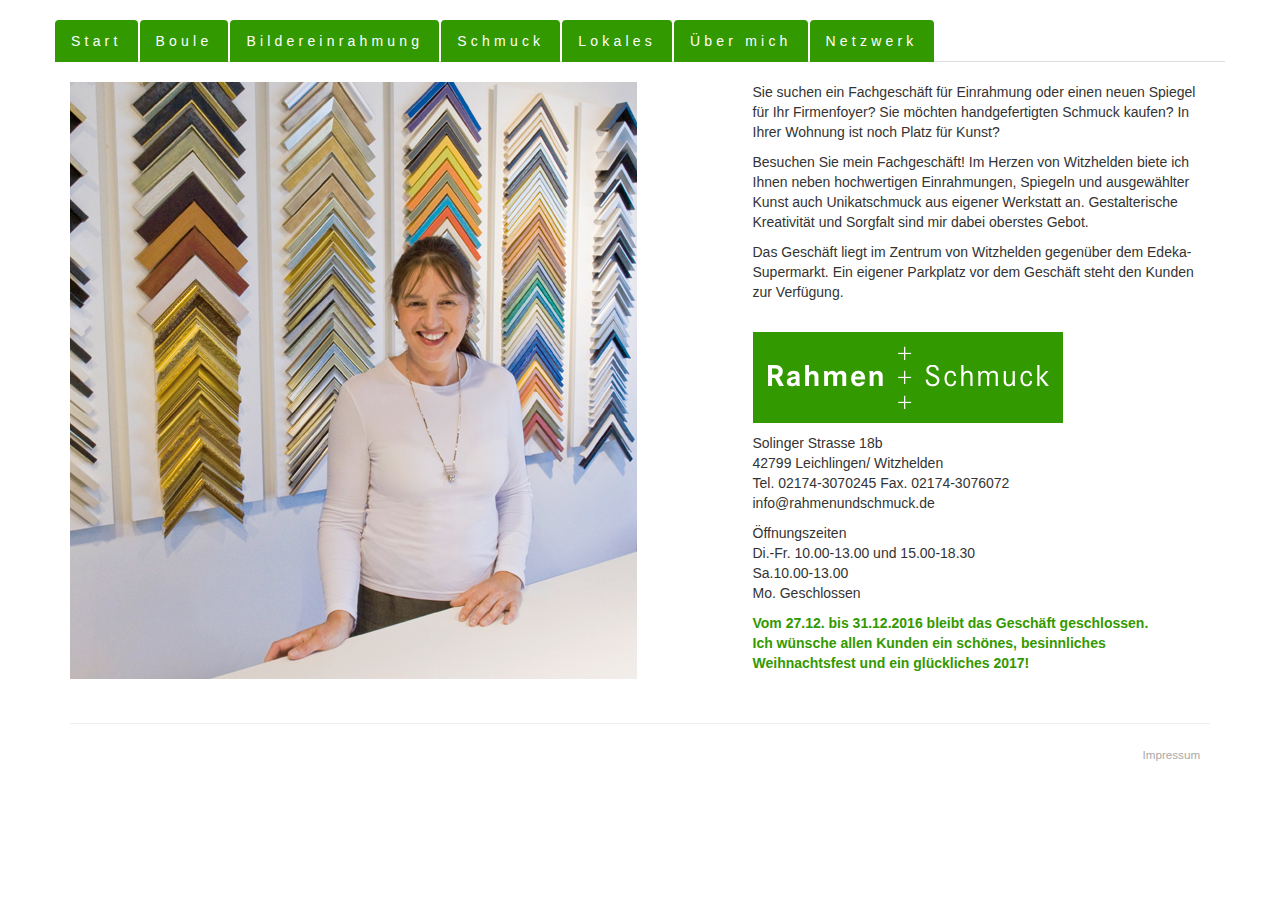
==== commit 778bfc7b: "Schmuck + Urlaub" ====
--- a/index.html
+++ b/index.html
@@ -4,6 +4,8 @@
 
 <head>
     <meta charset="UTF-8">
+
+    <!-- UA-88124820-1 -->
 
     <title>Rahmen und Schmuck</title>
 
@@ -121,11 +123,11 @@
         </p>
 
 
-        <!-- <div id="holiday">
+        <div id="holiday">
             <p style="color: #339900; font-weight: bold">
-                Vom 18.6. bis 4.7. mache ich Urlaub und mein Geschäft bleibt geschlossen.
+                Vom 27.12. bis 31.12.2016 bleibt das Geschäft geschlossen.<br>Ich wünsche allen Kunden ein schönes, besinnliches Weihnachtsfest und ein glückliches 2017!
             </p>
-        </div> -->
+        </div>
 
     </div>
 </div>
@@ -337,18 +339,16 @@
     <div class="col-md-7">
         <div class="rslides_container">
             <ul class="slider">
-                <li><img src="img/schmuck/_MG_6885.jpg" alt=""></li>
-                <li><img src="img/schmuck/IMG_9918_klein.JPG" alt=""></li>
-                <li><img src="img/schmuck/IMG_9940_klein.JPG" alt=""></li>
-                <li><img src="img/schmuck/IMG_3562_b.jpg" alt=""></li>
-                <li><img src="img/schmuck/IMG_3666_b.jpg" alt=""></li>
-                <li><img src="img/schmuck/IMG_3795_b.jpg" alt=""></li>
-                <li><img src="img/schmuck/IMG_3740_b.jpg" alt=""></li>
-                <li><img src="img/schmuck/IMG_3753_b.jpg" alt=""></li>
-                <li><img src="img/schmuck/IMG_3633_b.jpg" alt=""></li>
-                <li><img src="img/schmuck/IMG_3747_b.jpg" alt=""></li>
-                <li><img src="img/schmuck/IMG_3571_b.jpg" alt=""></li>
-                <li><img src="img/schmuck/IMG_3438_b.jpg" alt=""></li>
+                <li><img src="img/schmuck/1.jpg" alt=""></li>
+                <li><img src="img/schmuck/2.jpg" alt=""></li>
+                <li><img src="img/schmuck/3.jpg" alt=""></li>
+                <li><img src="img/schmuck/4.jpg" alt=""></li>
+                <li><img src="img/schmuck/5.jpg" alt=""></li>
+                <li><img src="img/schmuck/6.jpg" alt=""></li>
+                <li><img src="img/schmuck/7.jpg" alt=""></li>
+                <li><img src="img/schmuck/8.jpg" alt=""></li>
+                <li><img src="img/schmuck/9.jpg" alt=""></li>
+                <li><img src="img/schmuck/10.jpg" alt=""></li>
             </ul>
         </div>
     </div>
@@ -504,5 +504,16 @@
 </div>
 
 
+<script>
+    (function(i,s,o,g,r,a,m){i['GoogleAnalyticsObject']=r;i[r]=i[r]||function(){
+        (i[r].q=i[r].q||[]).push(arguments)},i[r].l=1*new Date();a=s.createElement(o),
+            m=s.getElementsByTagName(o)[0];a.async=1;a.src=g;m.parentNode.insertBefore(a,m)
+    })(window,document,'script','https://www.google-analytics.com/analytics.js','ga');
+
+    ga('create', 'UA-88124820-1', 'auto');
+    ga('send', 'pageview');
+
+</script>
+
 </body>
 </html>